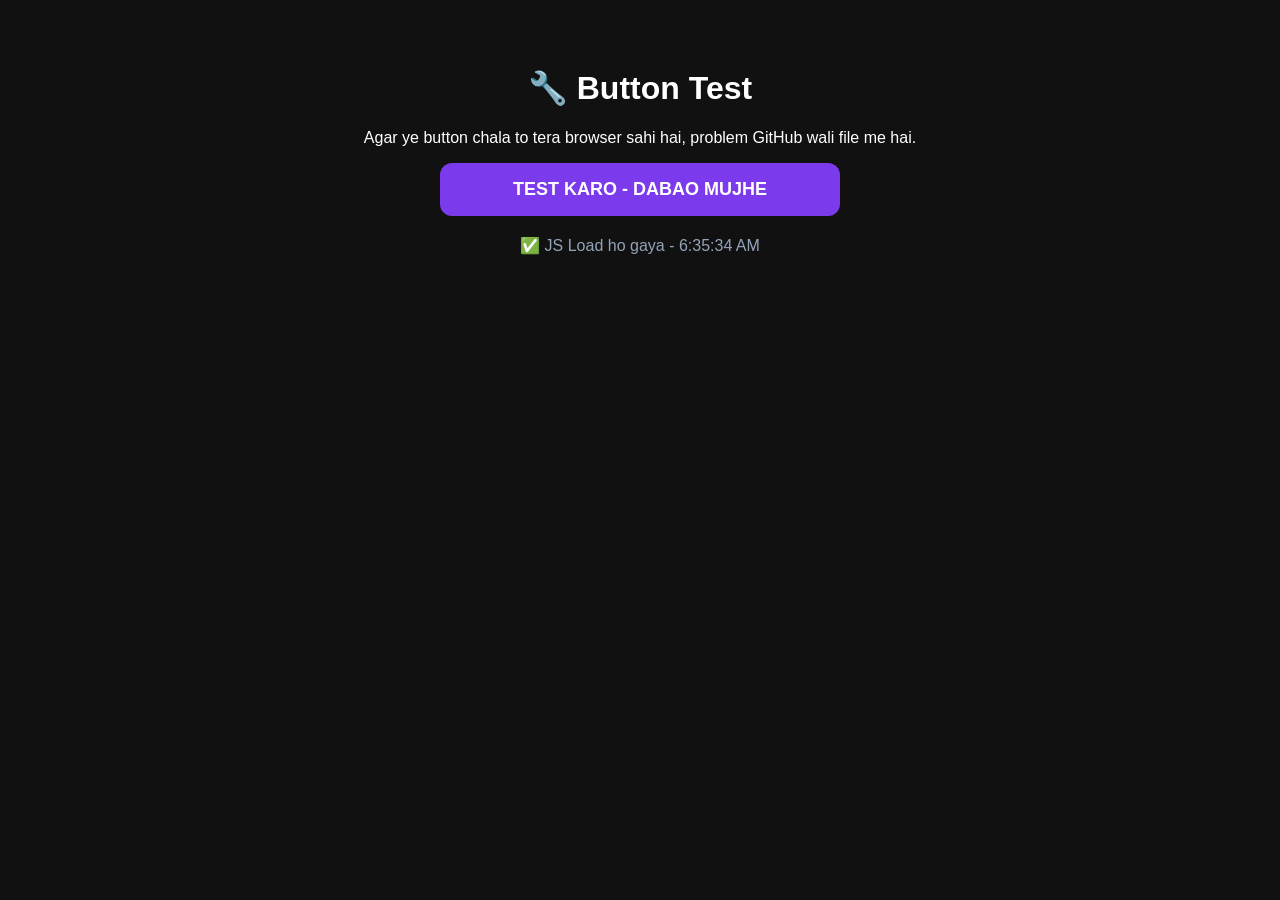
==== test.html @ 6e45c60d "Add files via upload" ====
<!DOCTYPE html>
<html><head><meta charset='utf-8'><meta name='viewport' content='width=device-width,initial-scale=1'><title>Button Test</title>
<style>body{background:#111;color:#fff;font-family:sans-serif;text-align:center;padding:40px}button{padding:16px 24px;font-size:18px;border:none;border-radius:12px;background:#7c3aed;color:#fff;font-weight:700;width:100%;max-width:400px}</style>
</head><body>
<h1>🔧 Button Test</h1>
<p>Agar ye button chala to tera browser sahi hai, problem GitHub wali file me hai.</p>
<button onclick="alert('✅ BUTTON CHAL GAYA! Browser sahi hai.')">TEST KARO - DABAO MUJHE</button>
<p id="msg" style="margin-top:20px;color:#94a3b8">Page load hote hi ye text badal jayega...</p>
<script>
document.getElementById('msg').innerText = '✅ JS Load ho gaya - ' + new Date().toLocaleTimeString();
console.log('JS Working');
</script>
</body></html>
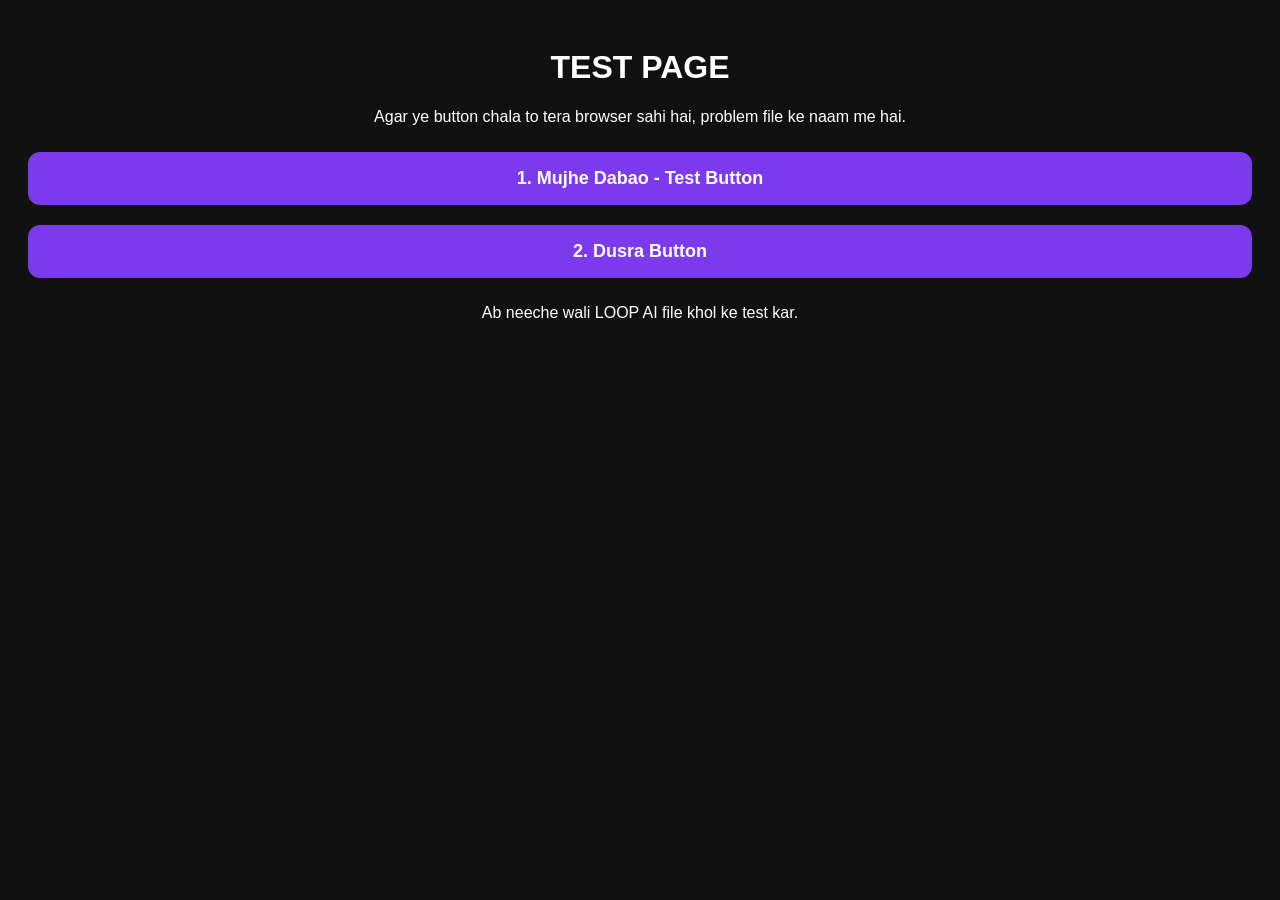
==== commit bd0ada66: "Update test.html" ====
--- a/test.html
+++ b/test.html
@@ -1,13 +1,22 @@
-<!DOCTYPE html>
-<html><head><meta charset='utf-8'><meta name='viewport' content='width=device-width,initial-scale=1'><title>Button Test</title>
-<style>body{background:#111;color:#fff;font-family:sans-serif;text-align:center;padding:40px}button{padding:16px 24px;font-size:18px;border:none;border-radius:12px;background:#7c3aed;color:#fff;font-weight:700;width:100%;max-width:400px}</style>
-</head><body>
-<h1>🔧 Button Test</h1>
-<p>Agar ye button chala to tera browser sahi hai, problem GitHub wali file me hai.</p>
-<button onclick="alert('✅ BUTTON CHAL GAYA! Browser sahi hai.')">TEST KARO - DABAO MUJHE</button>
-<p id="msg" style="margin-top:20px;color:#94a3b8">Page load hote hi ye text badal jayega...</p>
-<script>
-document.getElementById('msg').innerText = '✅ JS Load ho gaya - ' + new Date().toLocaleTimeString();
-console.log('JS Working');
-</script>
-</body></html>
+<!DOCTYPE html><html><head><style>
+@font-face {
+  font-family: "Optimistic";
+  font-style: normal;
+  font-weight: 400 600;
+  font-display: swap;
+  src: url("/fonts/OptimisticAI_VF_Optimized.woff2") format("woff2");
+}
+@font-face {
+  font-family: "Optimistic Mono";
+  font-style: normal;
+  font-weight: 400;
+  font-display: swap;
+  src: url("/fonts/OptimisticMono_W_TextRegular.woff2") format("woff2");
+}
+:where(html) {
+  font-family: "Optimistic", system-ui, sans-serif;
+}
+:where(code, pre, kbd, samp) {
+  font-family: "Optimistic Mono", ui-monospace, monospace;
+}
+</style><meta charset="utf-8"><meta name="viewport" content="width=device-width,initial-scale=1"><title>TEST - Button Check</title><style>body{background:#111;color:#fff;font-family:sans-serif;padding:20px;text-align:center}button{padding:16px;width:100%;margin:10px 0;border:none;border-radius:12px;background:#7c3aed;color:#fff;font-size:18px;font-weight:700}</style></head><body><h1>TEST PAGE</h1><p>Agar ye button chala to tera browser sahi hai, problem file ke naam me hai.</p><button onclick="alert('BUTTON CHAL GAYA!')">1. Mujhe Dabao - Test Button</button><button onclick="document.getElementById('res').innerText='SECOND BUTTON BHI CHAL GAYA!'">2. Dusra Button</button><p id="res" style="color:#86efac;font-weight:700"></p><p>Ab neeche wali LOOP AI file khol ke test kar.</p><script>(function(){var loc=location.href.replace(/#.*$/,"");var ATTR_NAMES=["data-product-id","data-productid","data-product_id","product-id","productid","product_id","data-source-entity-id","source-entity-id","source_entity_id","data-product","data-metadata","data-meta"];var DATASET_KEYS=["productId","productid","product_id","sourceEntityId","sourceentityid","source_entity_id","product","metadata","meta"];function readProductId(value){if(typeof value!=="string"||value.length===0)return null;if(/^[0-9]{6,}$/.test(value))return value;var match=value.match(/(?:product(?:_|-)?id|source(?:_|-)?entity(?:_|-)?id)["'=:\s]+([0-9]{6,})/i);return match?match[1]:null}function extractProductId(start){for(var node=start;node&&node!==document.body;node=node.parentElement){for(var i=0;i<ATTR_NAMES.length;i++){var attrValue=node.getAttribute&&node.getAttribute(ATTR_NAMES[i]);var attrProductId=readProductId(attrValue);if(attrProductId)return attrProductId}var dataset=node.dataset||null;if(dataset){for(var j=0;j<DATASET_KEYS.length;j++){var dataValue=dataset[DATASET_KEYS[j]];var dataProductId=readProductId(dataValue);if(dataProductId)return dataProductId}}}return null}function isInlineMediaSlotElement(node){return !!(node&&node.getAttribute&&node.getAttribute("data-clippy-inline-media-slot")!==null)}function findInlineMediaSlot(start){for(var node=start;node&&node!==document.body;node=node.parentElement){if(isInlineMediaSlotElement(node))return node}return null}function readInlineMediaUrl(node){if(!node)return null;return node.getAttribute&&((node.getAttribute("data-clippy-inline-media-url")||node.getAttribute("data-url")||node.getAttribute("data_url")))||node.href||null}function stripHash(url){return String(url).replace(/#.*$/,"")}function urlsMatch(a,b){if(!a||!b)return false;try{return stripHash(new URL(a,loc).href)===stripHash(new URL(b,loc).href)}catch(_){return stripHash(a)===stripHash(b)}}function isFirstPartyReelUrl(value){try{var url=new URL(value,loc);if(url.protocol!=="https:")return false;var host=url.hostname.toLowerCase();var supported=host==="instagram.com"||host.endsWith(".instagram.com")||host==="facebook.com"||host.endsWith(".facebook.com");return supported&&/\/reels?\//i.test(url.pathname)}catch(_){return false}}function isInlineMediaUrlClick(node,href){var slot=findInlineMediaSlot(node);if(!slot)return false;var slotUrl=readInlineMediaUrl(slot);if(slotUrl)return urlsMatch(href,slotUrl);return isFirstPartyReelUrl(href)}function findDataHref(start){for(var node=start;node&&node!==document.body;node=node.parentElement){if(node.getAttribute){var href=node.getAttribute("data-href")||node.getAttribute("data-url");if(href)return{href:href,node:node}}}return null}var nativeOpen=window.open;window.open=function(url){if(parent!==window&&typeof url==="string"&&/^https?:\/\//.test(url)){parent.postMessage({type:"ecto:usercontent-link-click",href:url},"*");return null}return nativeOpen?nativeOpen.apply(window,arguments):null};document.addEventListener("click",function(e){var target=e.target instanceof Element?e.target:null;if(!target)return;if(parent===window)return;var a=target.closest?target.closest("a[href]"):null;if(a&&a.href&&/^https?:\/\//.test(a.href)&&a.href.replace(/#.*$/,"")!==loc){if(isInlineMediaUrlClick(a,a.href))return;var productId=extractProductId(target)||extractProductId(a);if(productId){e.preventDefault();parent.postMessage({type:"ecto-artifact-link-click",productId:productId},"*");return}e.preventDefault();parent.postMessage({type:"ecto:usercontent-link-click",href:a.href},"*");return}var dataHref=findDataHref(target);if(dataHref&&/^https?:\/\//.test(dataHref.href)&&dataHref.href.replace(/#.*$/,"")!==loc){if(isInlineMediaUrlClick(dataHref.node,dataHref.href))return;e.preventDefault();parent.postMessage({type:"ecto:usercontent-link-click",href:dataHref.href},"*")}},true)})();</script><script>(function(){var FOCUS_TYPE="ecto:artifact-focus-request";var CLOSE_TYPE="ecto:artifact-close-request";function focusArtifactDocument(){var body=document.body;if(!body)return;try{window.focus();}catch(e){}if(!body.hasAttribute("tabindex"))body.setAttribute("tabindex","-1");try{body.focus({preventScroll:true});}catch(e){try{body.focus();}catch(e2){}}}window.addEventListener("message",function(event){if(event.source!==window.parent)return;var data=event.data;if(!data||typeof data!=="object"||data.type!==FOCUS_TYPE)return;if(document.readyState==="loading"){document.addEventListener("DOMContentLoaded",focusArtifactDocument,{once:true});return;}focusArtifactDocument();});window.addEventListener("keydown",function(event){if(event.key!=="Escape")return;window.setTimeout(function(){if(event.defaultPrevented)return;window.parent.postMessage({type:CLOSE_TYPE},"*");},0);});})();</script></body></html>
